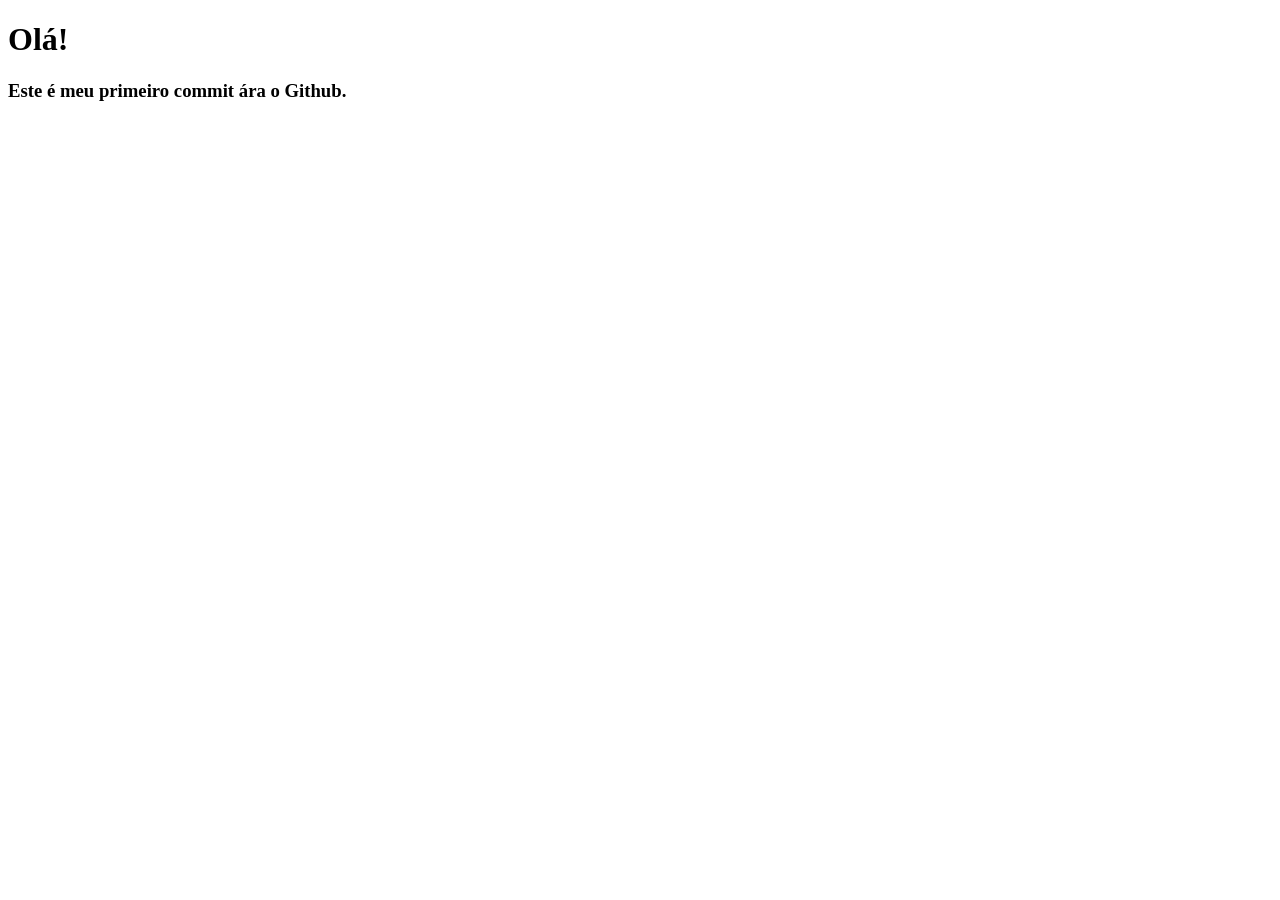
==== teste-de-commit.html @ e1204869 "Meu primeiro commit" ====
<!DOCTYPE html>
<html lang="en">
<head>
    <meta charset="UTF-8">
    <meta name="viewport" content="width=device-width, initial-scale=1.0">
    <title>Document</title>
</head>
<body>
    <h1>Olá!</h1>
    <h3>Este é meu primeiro commit ára o Github.</h3>
</body>
</html>
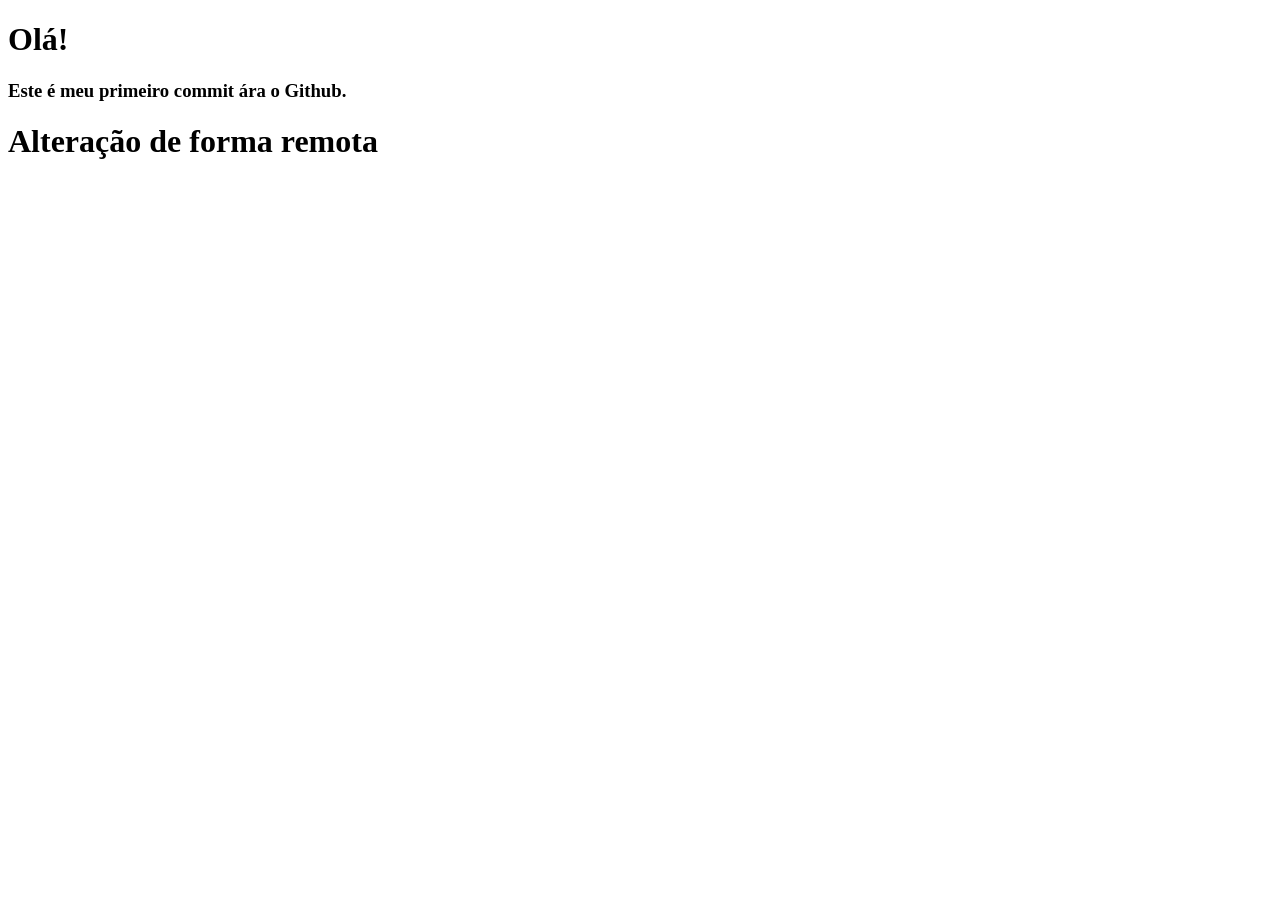
==== commit 3444434a: "Update teste-de-commit.html" ====
--- a/teste-de-commit.html
+++ b/teste-de-commit.html
@@ -1,12 +1,13 @@
 <!DOCTYPE html>
-<html lang="en">
+<html lang="pt/br">
 <head>
     <meta charset="UTF-8">
     <meta name="viewport" content="width=device-width, initial-scale=1.0">
-    <title>Document</title>
+    <title>Teste de commit</title>
 </head>
 <body>
     <h1>Olá!</h1>
     <h3>Este é meu primeiro commit ára o Github.</h3>
+    <h1>Alteração de forma remota</h1>
 </body>
-</html>+</html>
